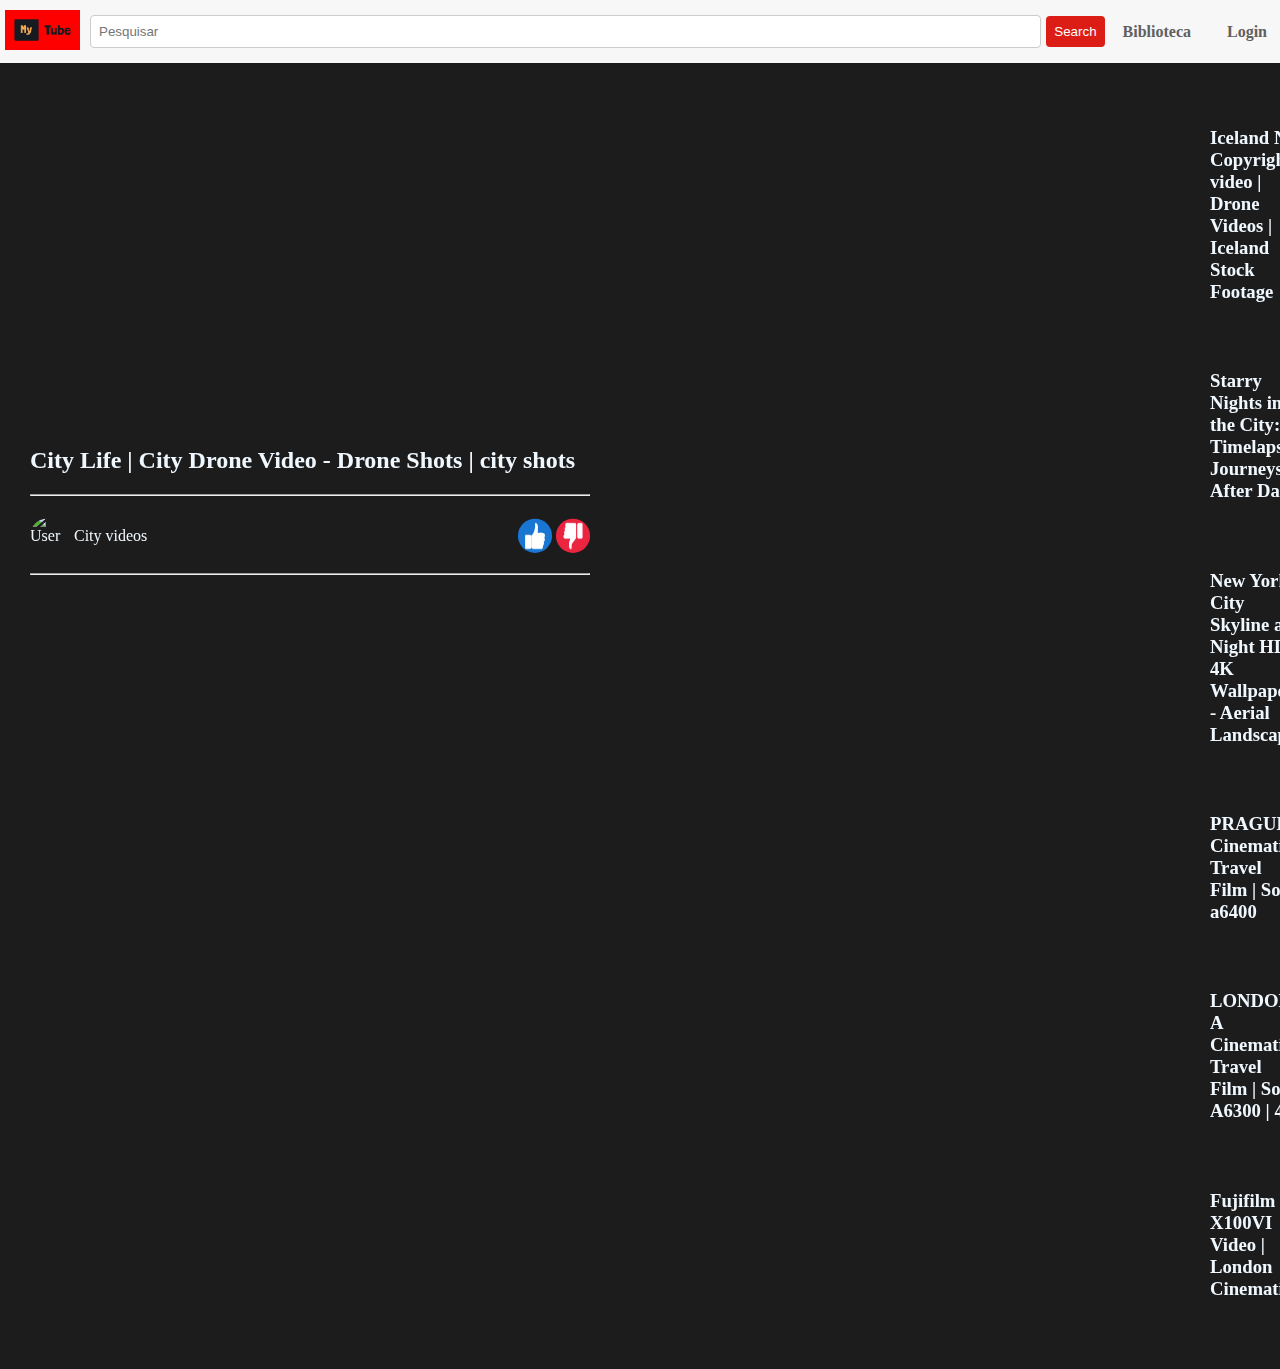
==== index.html @ d817fc6e "login-salvo" ====
<!DOCTYPE html>
<html lang="pt-br">
<head>
    <meta charset="UTF-8">
    <meta name="viewport" content="width=device-width, initial-scale=1.0">
    <link rel="stylesheet" href="style.css">
    <title>MyTube</title>
    <link rel="shortcut icon" href="/img/logo.png" type="image/x-icon">
    <script src="app.js"></script>
</head>
<body>
    <header>
        <div class="logo">
            <img src="/img/logo.png" width="75px" height="40px">
        </div>
        <div class="search-bar">
            <input type="text" placeholder="Pesquisar">
            <button>Search</button>
        </div>
        <div class="menu">
            <a href="#">Biblioteca</a>
            <a href="login.html">Login</a>
        </div>
    </header>

    <div class="container">
        
        <div class="principal">
            <iframe width="560" height="315" src="https://www.youtube.com/embed/u-wQfFNF-2Q?si=qzc3OYfuBxn3ZYTr" title="City videos" frameborder="0"></iframe>
            <h2>City Life | City Drone Video - Drone Shots | city shots</h2>
            <hr>
            <div class="user">
                <div class="userimage">
                    <img src="/img/hand-holding-photo-camera.jpg" alt="User" >
                    <p>City videos</p>
                </div>
                <div>
                    <img src="/img/direction_14871509.png" alt="like">
                    <img src="/img/dislike_3669382.png" alt="dislike">
                </div>
            </div>
            <hr>
        </div>
        <div class="listavideos">
            <div class="videos">
                <iframe src="https://www.youtube.com/embed/l1qIbZBR2Fk?si=EPTlx2vve9rhBQ_K" frameborder="0"></iframe>
                <h3>Iceland No Copyright video | Drone Videos | Iceland Stock Footage</h3>
            </div>
            <div class="videos">
                <iframe src="https://www.youtube.com/embed/3LyXtDhg_QE?si=PoJ5T7YPRJO-C430" frameborder="0"></iframe>
                <h3>Starry Nights in the City: Timelapse Journeys After Dark</h3>
            </div>
            <div class="videos">
                <iframe src="https://www.youtube.com/embed/Wkzfdk_xB4Y?si=KoJWiCHzeRiaQuIC" frameborder="0"></iframe>
                <h3>New York City Skyline at Night HD 4K Wallpaper - Aerial Landscapes</h3>
            </div>
            <div class="videos">
                <iframe src="https://www.youtube.com/embed/_dVjEQf68So?si=Hs06HQ7QYQTB_Qck" frameborder="0"></iframe>
                <h3>PRAGUE | Cinematic Travel Film | Sony a6400</h3>
            </div>
            <div class="videos">
                <iframe src="https://www.youtube.com/embed/Eznsu308OGQ?si=lF-MN7GoR4goYsHG" frameborder="0"></iframe>
                <h3>LONDON - A Cinematic Travel Film | Sony A6300 | 4K</h3>
            </div>
            <div class="videos">
                <iframe src="https://www.youtube.com/embed/mpxB1-_HCGU?si=JS1ebpq9FcG8X9pF" frameborder="0"></iframe>
                <h3>Fujifilm X100VI Video | London Cinematic</h3>
            </div>
        </div>
    </div>

</body>
</html>
---- style.css ----
.listavideos{
    display:flex;
    flex-direction: row;
    align-items: center;
    flex-wrap: wrap;
    padding-top: 5px;
    padding-left: 300px;
}
.principal{
    padding-top: 15px;
}
hr{
    margin-bottom:15px;
}
.userimage{
    color: aliceblue;
    display:flex;
    justify-content: left;
}
.user{
    display:flex;
    justify-content: space-between;
}
.user img{
    clip-path: circle(40%);
    width: 34px;
    height: 50px;
}
.user p {
    margin-left:10px;
}
.like{
    display:flex;
    align-items: right;
}

body{
    background-color: rgb(28, 28, 28);
    margin: 0px;
}
.videos{
    display:flex;
    flex-direction: row;
    padding: 10px;
    align-items: center;
    justify-content: center;
}
h3{
    padding: 10px;
    color: aliceblue;
    padding-top: 0px;
}
h2{
    color: aliceblue;
}
.container{
    display: flex;
    margin:30px;
}

header {
    display: flex;
    align-items: center;
    background-color: #f7f7f7;
    padding: 5px;
    box-shadow: 0 2px 5px rgba(0, 0, 0, 0.1);
}

.search-bar {
    flex-grow: 1;
    display: flex;
    align-items: center;
    padding: 10px;
}

.search-bar input {
    width: 100%;
    padding: 8px;
    border: 1px solid #ccc;
    border-radius: 4px;
}

.search-bar button {
    border: none;
    background-color: #db1d16;
    color: white;
    border-radius: 4px;
    margin-left: 5px;
    cursor: pointer;
    padding: 8px;
}

.menu {
    display: flex;
    gap: 20px;
}

.menu a {
    text-decoration: none;
    color: #606060;
    font-weight: 600;
    padding: 8px;
}
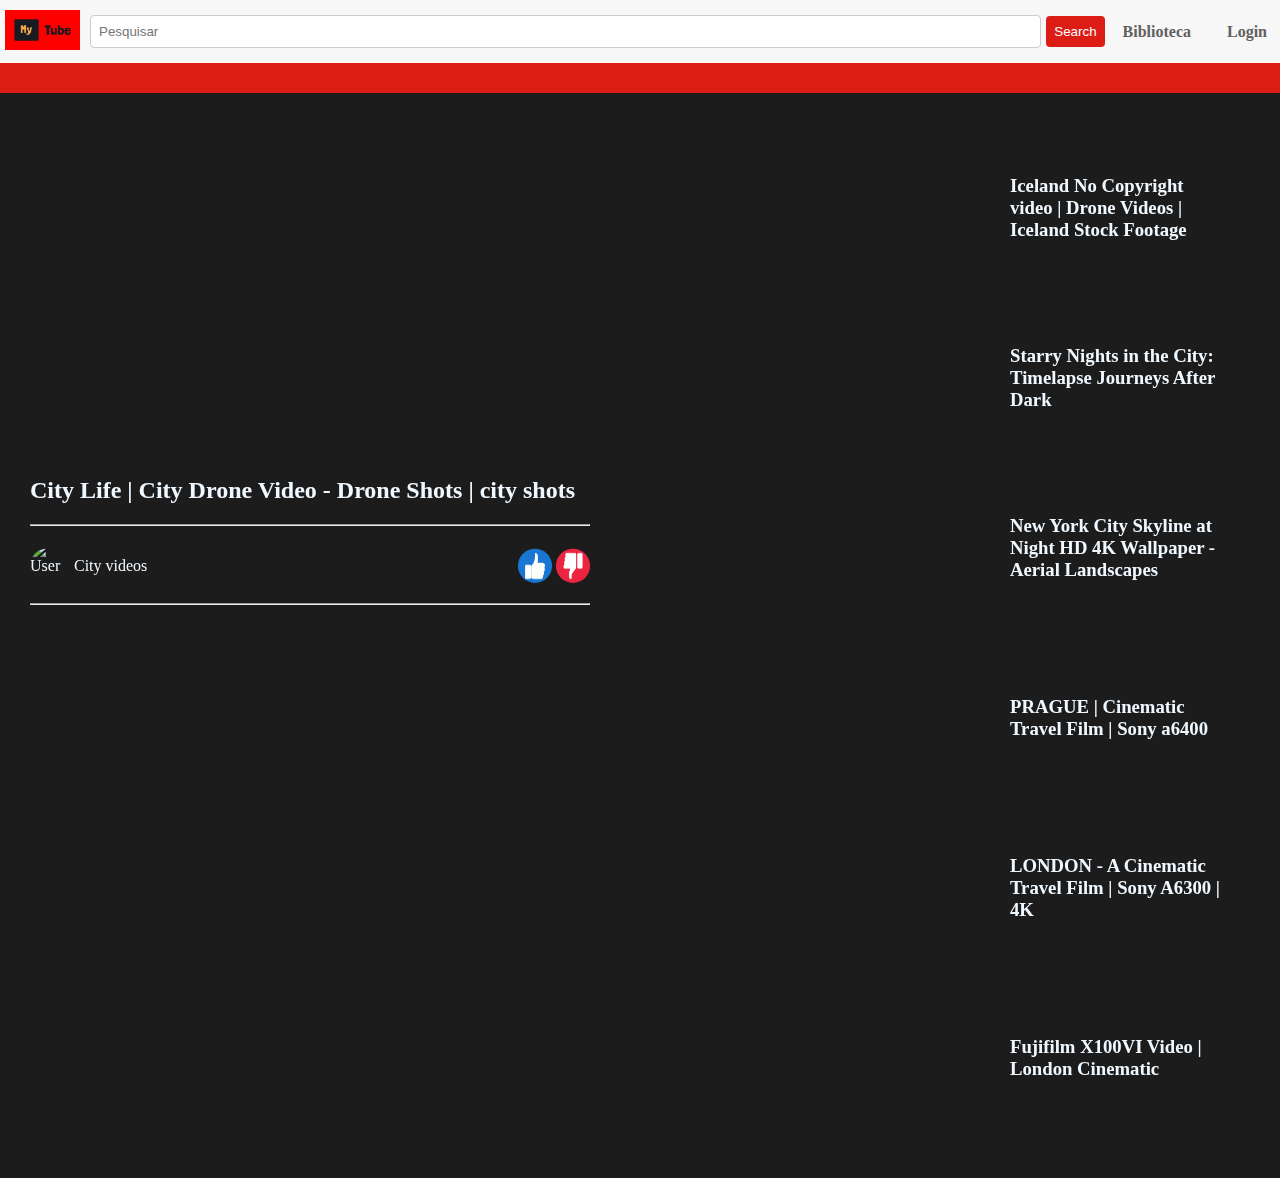
==== commit 5520af2e: "mensagem boas-vindas" ====
--- a/index.html
+++ b/index.html
@@ -8,7 +8,7 @@
     <link rel="shortcut icon" href="/img/logo.png" type="image/x-icon">
     <script src="app.js"></script>
 </head>
-<body>
+<body onload="logado()">
     <header>
         <div class="logo">
             <img src="/img/logo.png" width="75px" height="40px">
@@ -22,6 +22,8 @@
             <a href="login.html">Login</a>
         </div>
     </header>
+
+    <h2 id="nome" class="nome"></h2>
 
     <div class="container">
         
--- a/style.css
+++ b/style.css
@@ -4,7 +4,7 @@
     align-items: center;
     flex-wrap: wrap;
     padding-top: 5px;
-    padding-left: 300px;
+    padding-left: 100px;
 }
 .principal{
     padding-top: 15px;
@@ -32,6 +32,13 @@
 .like{
     display:flex;
     align-items: right;
+}
+.nome{
+    display: flex;
+    justify-content: center;
+    background-color:#db1d16;
+    height: 30px;
+    margin:0px;
 }
 
 body{
